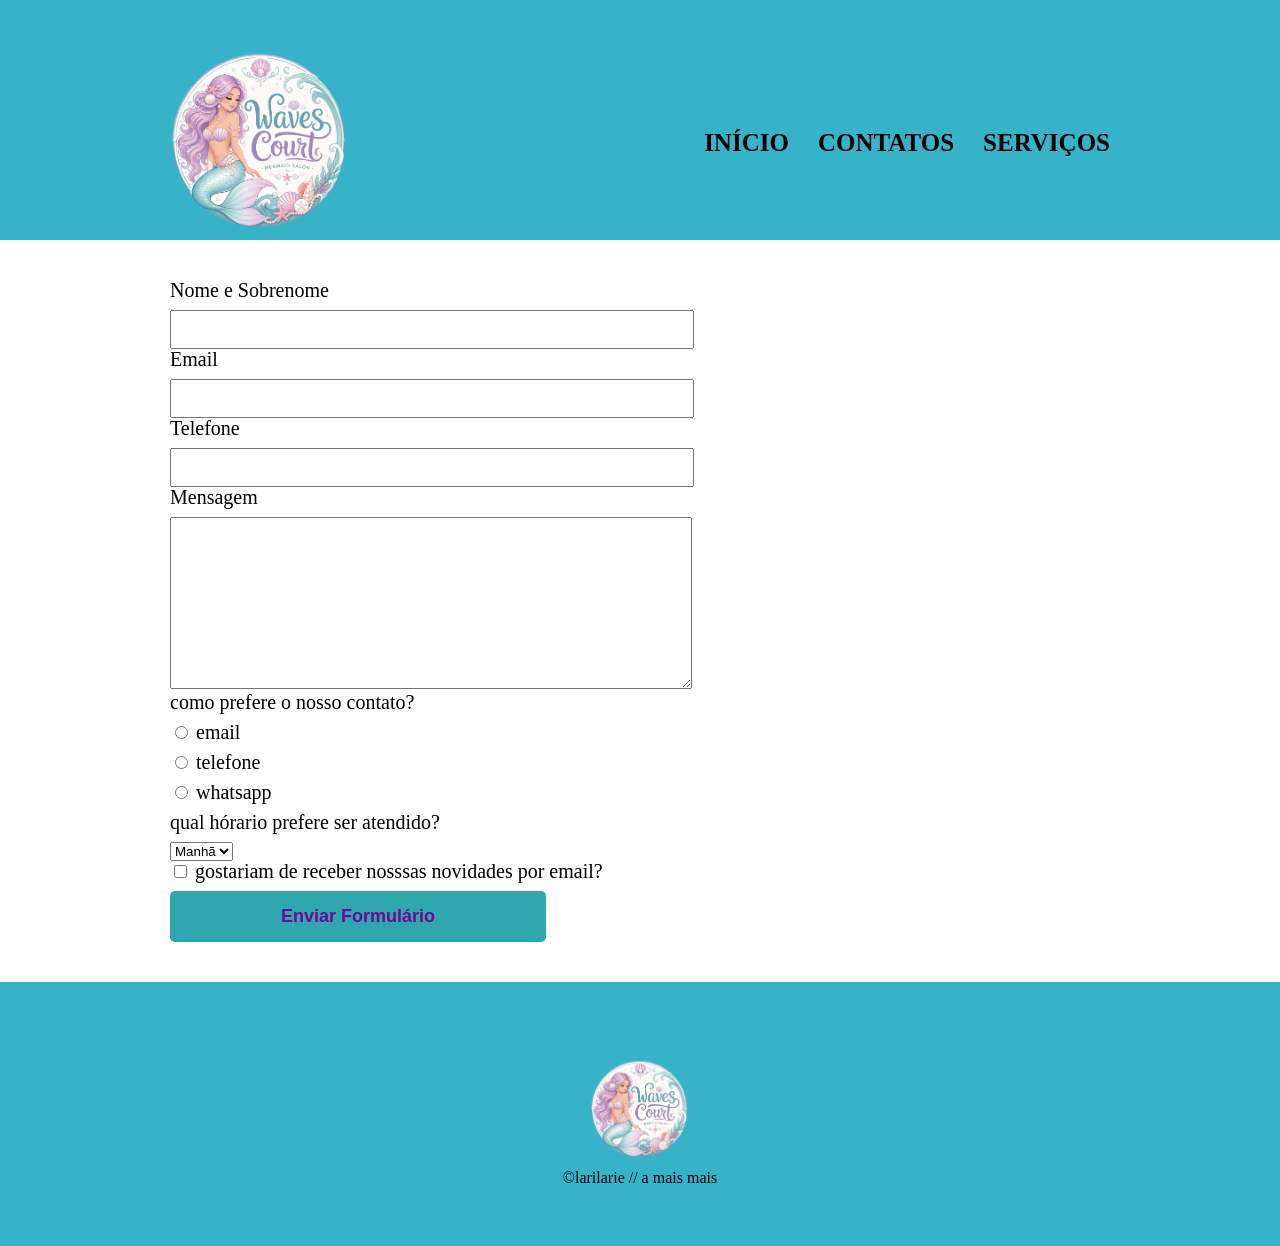
==== contatos.html @ bcb4947f "1a" ====
<!DOCTYPE html>
<html lang="pt-br">
<head>
    <meta charset="UTF-8">
    <meta name="viewport" content="width=device-width, initial-scale=1.0"> 
    <title>Contatos</title>
    <link rel="stylesheet" href="reset.css">
    <link rel="stylesheet" href="servicos.css">
</head>
<body>
    <header>
        <div class="caixa">
            <h1><img src="corte das onda (1).png" ></h1>
        <nav>
            <ul>
                <li> <a href="index.html">INÍCIO</a></li>
                <li><a href="contatos.html">CONTATOS</a></li>
                <li><a href="servicos.html">SERVIÇOS</a></li>
            </ul>
        </nav>
    </div>
    </header>
    <main>
        <form>
            <label for="nomesobrenome"> Nome e Sobrenome</label>
            <input type="text" id="nomesobrenome" class="input-padrao">

            <label for="email"> Email</label>
            <input type="text" id="email" class="input-padrao">

            <label for="telefone"> Telefone</label>
            <input type="text" id="telefone" class="input-padrao">

            <label for="mensagem"> Mensagem</label>
            <textarea cols="70" rows="10" id="mensagem" class="input-padrao"></textarea> 
    
    <div>
        <p>como prefere o nosso contato?</p>
        <label for="radio-email">
            <input type="radio" name="contato" value="email" id="radio-email">
            email
        </label>
        <label for="radio-telefone">
            <input type="radio" name="contato" value="telefone" id="radio-telefone">
            telefone
        </label>
        <label for="radio-whatsapp">
            <input type="radio" name="contato" value="whatsapp" id="radio-whatsapp">
            whatsapp
        </label>
    </div>
    <div>
        <p>qual hórario prefere ser atendido?</p>
        <select>
            <option>Manhã</option>
            <option>tarde</option>
            <option>noite</option>
        </select>
    </div>

    <label class="=checkbox">
         <input type="checkbox">
         gostariam de receber nosssas novidades por email?
    </label>

    <input type="submit" value="Enviar Formulário" class="enviar">
</form>
</main>
    <footer>
        <img src="corte das onda (1).png">
        <p class="copyrighy"> &#169;larilarie // a mais mais</p>
    </footer>
</body>
</html>
---- servicos.css ----
header{
    background-color: rgb(55, 179, 201);
    padding: 20px;
}
nav{
    position: absolute;
    top: 110px;
    right: 0;

}
nav li{
    display: inline;
    margin: 0 0 0 25px;
}
nav a{
    text-transform: uppercase;
    color: black;
    font-weight: bold;
    font-size: 25px;
    text-decoration: none;
}
.caixa{
    position: relative;
    width: 940px;
    height: 200px;
    margin: 0 auto;
}
h1 img{
    width: 180px;
}
.servicos{
    width: 940px;
    margin: 20px auto;
    padding: 30px;
}
.servicos li{
    display: inline-block;
    text-align: center;
    width: 30%;
    vertical-align: top;
    margin: 0 1.5%;
    padding: 30px 15px;
    box-sizing: border-box;
    border: 2px solid black;
    border-radius: 10px;
}
.servicos img{
    width: 250px;
}
.servicos h2{
    font-size: 30px;
    font-weight: bold;
}
.descricao{
    font-size: 18px;
}
.preco{
    font-size: 22px;
    font-weight: bold;
    margin-top: 10px;
}
nav a:hover{
    color: rgb(133, 247, 255);
    text-decoration: underline;
}
.servicos li:hover{
    border-color: rgb(192, 175, 250)
}
.servicos li:active{
    border-color: rgb(233, 143, 255);
}
.servicos li:hover h2{
   font-size: 34px;
}
footer{
    text-align: center;
    background-color: rgb(55, 179, 201);
    padding: 60px 0 ;
}
footer img{
    width: 100px;
}
.copyright{
color: rgb(58, 1, 133);
font-size: 15px;
margin: 20px 0 0 ;
}
main{
    width: 940px;
    margin: 0 auto
}
form{
    margin: 40px 0;
}
form label, form p{
    display: block;
    font-size: 20px;
    margin: 0 0 10px;
}
.input-padrao{
    display: 0 0 20px;
    padding: 10px 25px;
    width: 50%;
}
.copyright{
    color: blueviolet;
    font-size: 13px;
    margin: 20px 0 0;
}
.checkbox{
    margin: 20px 0;
}
.enviar{
    width: 40%;
    padding: 15px 0;
    background-color: rgb(48, 167, 175);
    color: rgb(110, 9, 150);
    font-weight: bold;
    font-size: 18px;
    border: none;
    border-radius: 5px;
    transition: 1s all;
    cursor: pointer;
}
.enviar:hover{
    background-color: azure;
    transform: scale(1.2);
    animation: rotate 3s linear infinite;
}
    @keyframes rotate {
    0%{
        transform: rotate(0deg);
        border-style: solid;
        border-color: blue;
        }
    25%{
        transform: rotate(45deg);
        border-style: solid;
        border-color: blueviolets
    }
    50%{
        transform: rotate(0deg);
        border-style: solid;
        border-color: blueviolets
    }
    75%{
        transform: rotate(45deg);
        border-style: solid;
        border-color: blueviolets
    }
    100%{
        transform: rotate(0deg);
        border-style: solid;
        border-color: blueviolets
    }
    }
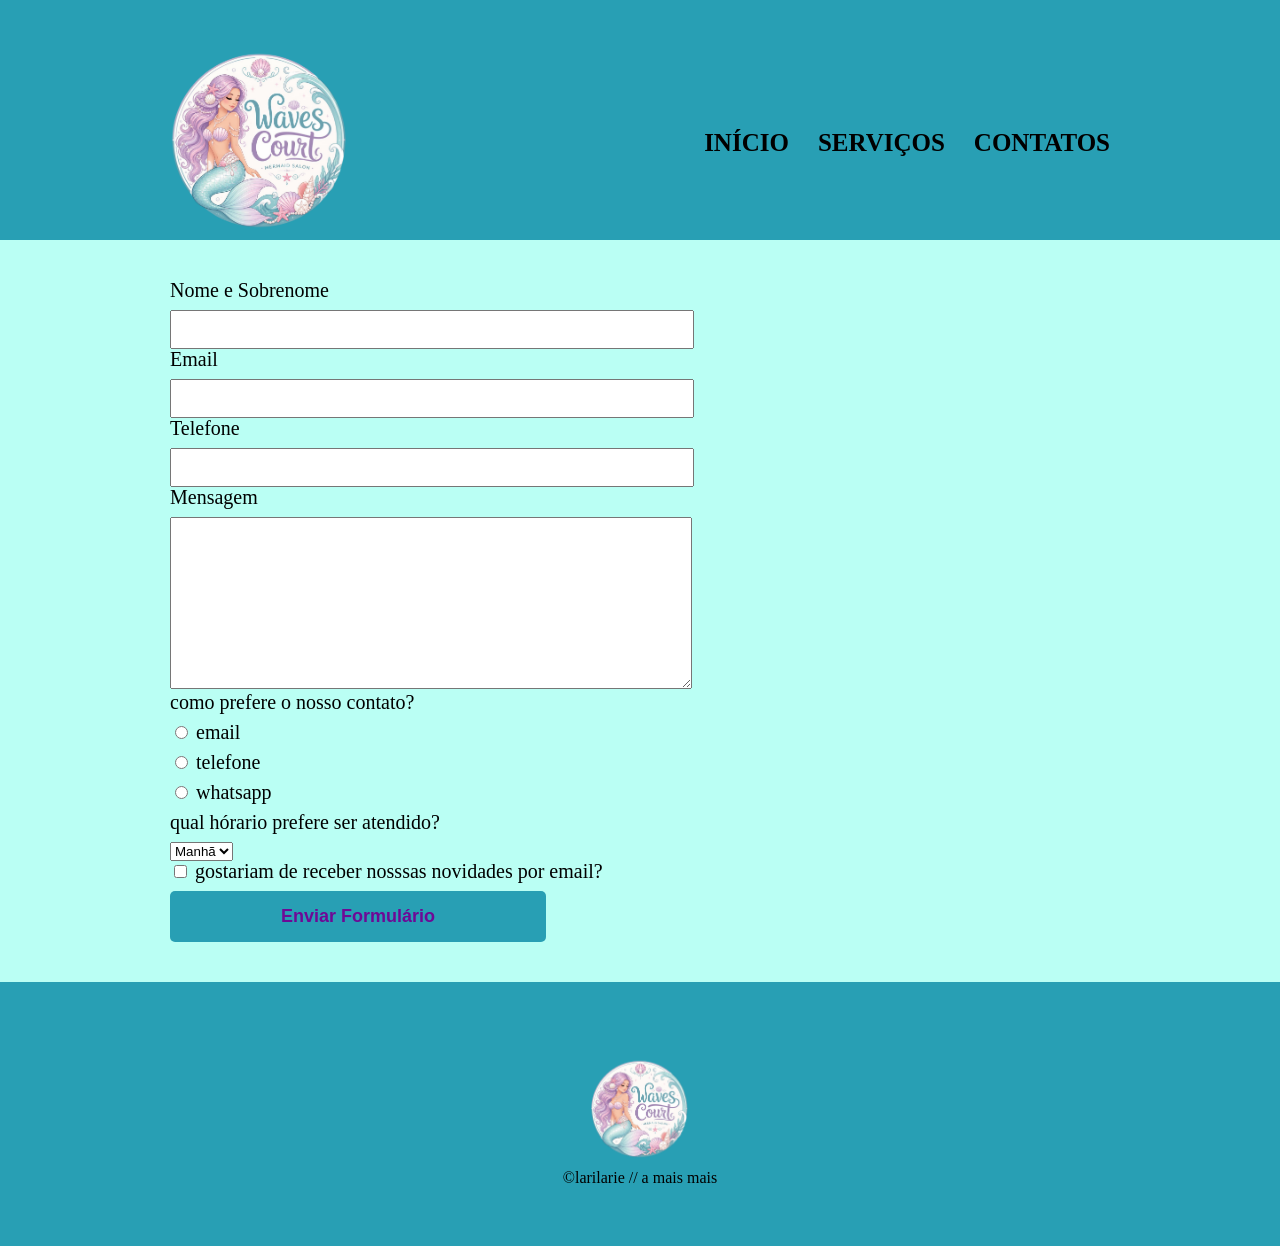
==== commit cf776bda: "1b" ====
--- a/contatos.html
+++ b/contatos.html
@@ -14,8 +14,8 @@
         <nav>
             <ul>
                 <li> <a href="index.html">INÍCIO</a></li>
+                <li><a href="servicos.html">SERVIÇOS</a></li>
                 <li><a href="contatos.html">CONTATOS</a></li>
-                <li><a href="servicos.html">SERVIÇOS</a></li>
             </ul>
         </nav>
     </div>
--- a/servicos.css
+++ b/servicos.css
@@ -1,5 +1,9 @@
+body{
+    background-color: rgb(186, 255, 244);
+}
+
 header{
-    background-color: rgb(55, 179, 201);
+    background-color: rgb(40, 159, 180);
     padding: 20px;
 }
 nav{
@@ -46,6 +50,8 @@
 }
 .servicos img{
     width: 250px;
+    border-radius: 50%;
+    object-fit: cover;
 }
 .servicos h2{
     font-size: 30px;
@@ -74,7 +80,7 @@
 }
 footer{
     text-align: center;
-    background-color: rgb(55, 179, 201);
+    background-color: rgb(40, 159, 180);
     padding: 60px 0 ;
 }
 footer img{
@@ -113,19 +119,19 @@
 .enviar{
     width: 40%;
     padding: 15px 0;
-    background-color: rgb(48, 167, 175);
+    background-color: rgb(40, 159, 180);
     color: rgb(110, 9, 150);
     font-weight: bold;
     font-size: 18px;
     border: none;
     border-radius: 5px;
-    transition: 1s all;
+    transition: 0.5s all;
     cursor: pointer;
 }
 .enviar:hover{
-    background-color: azure;
+    background-color: rgb(186, 255, 244);
     transform: scale(1.2);
-    animation: rotate 3s linear infinite;
+   
 }
     @keyframes rotate {
     0%{
